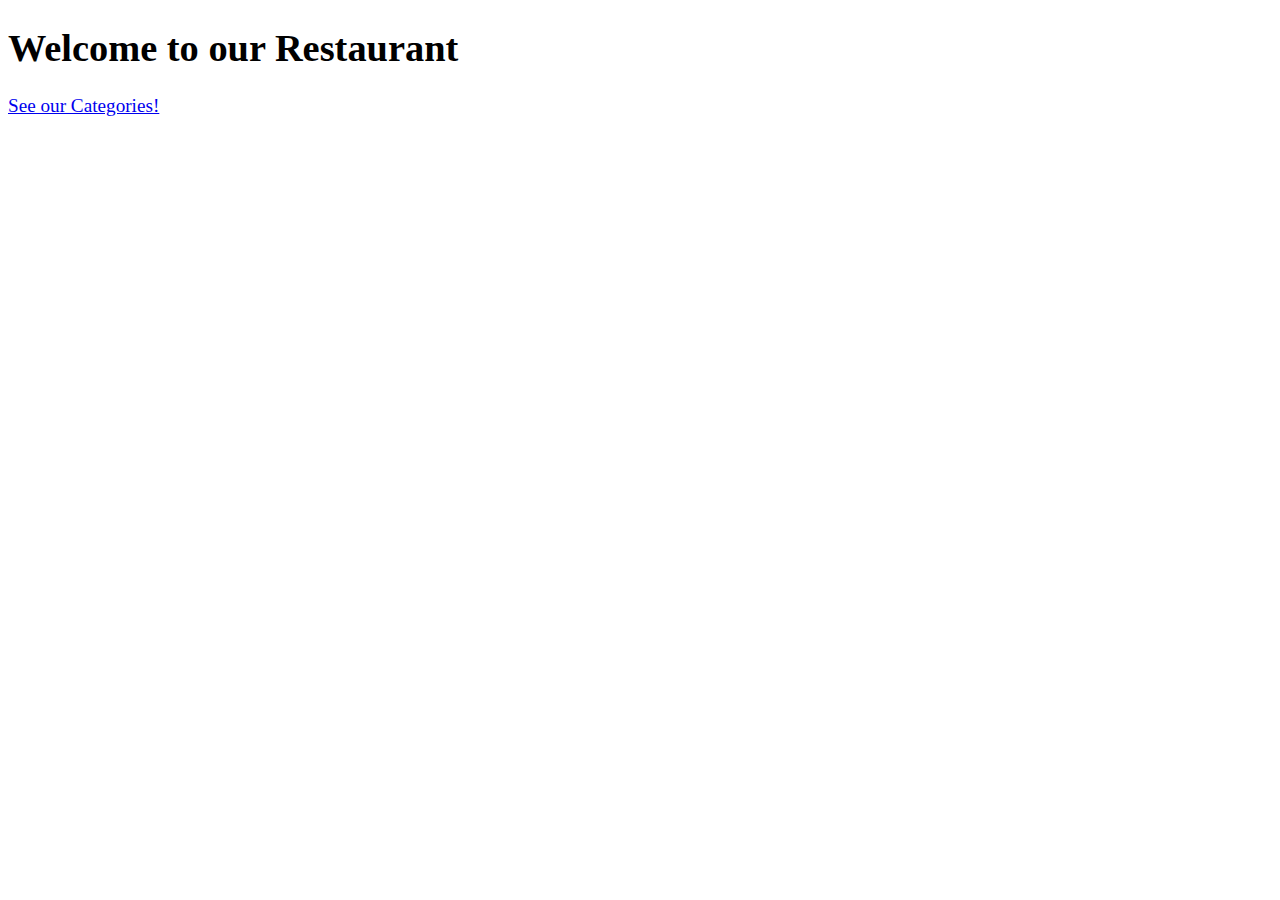
==== AngularJS/module4-solution/index.html @ 8df6bf38 "Adding module 4 solution" ====
<!DOCTYPE html>
<html ng-app='MenuApp'>
  <head>
    <meta charset="utf-8">
    <link rel="stylesheet" href="css/styles.css">
    <link rel="stylesheet" href="styles/bootstrap.min.css">
    <title>Module 4 Solution</title>
  </head>
  <body>
    <h1>Welcome to our Restaurant</h1>

    <ui-view></ui-view>


    <!-- Libraries -->
    <script src="lib/angular.min.js"></script>
    <script src="lib/angular-ui-router.min.js"></script>

    <!-- Modules -->
    <script src="src/menuapp/menuapp.module.js"></script>
    <script src="src/menuapp/data.module.js"></script>

    <!-- Routes -->
    <script src="src/routes.js"></script>

    <!-- 'ManuApp' module artifacts -->
    <script src="src/menuapp/categorylist.component.js"></script>
    <script src="src/menuapp/categorylist.controller.js"></script>
    <script src="src/menuapp/menudata.service.js"></script>
    <script src="src/menuapp/itemlist.controller.js"></script>

  </body>
</html>
---- AngularJS/module4-solution/css/styles.css ----
body {
  font-size: 1.2em;
}

/*.error {
  color: red;
  font-weight: bold;
  display: none;
}*/

/*.loading-icon {
  position: absolute;
  left: 50%;
  top: 10px;
}*/

li[ui-sref]:hover {
  display: inline-block;
  cursor: pointer;
  border: solid black 1px;
  padding-left: 5px;
  padding-right: 5px;
}

.is-active{
  background: pink;
}
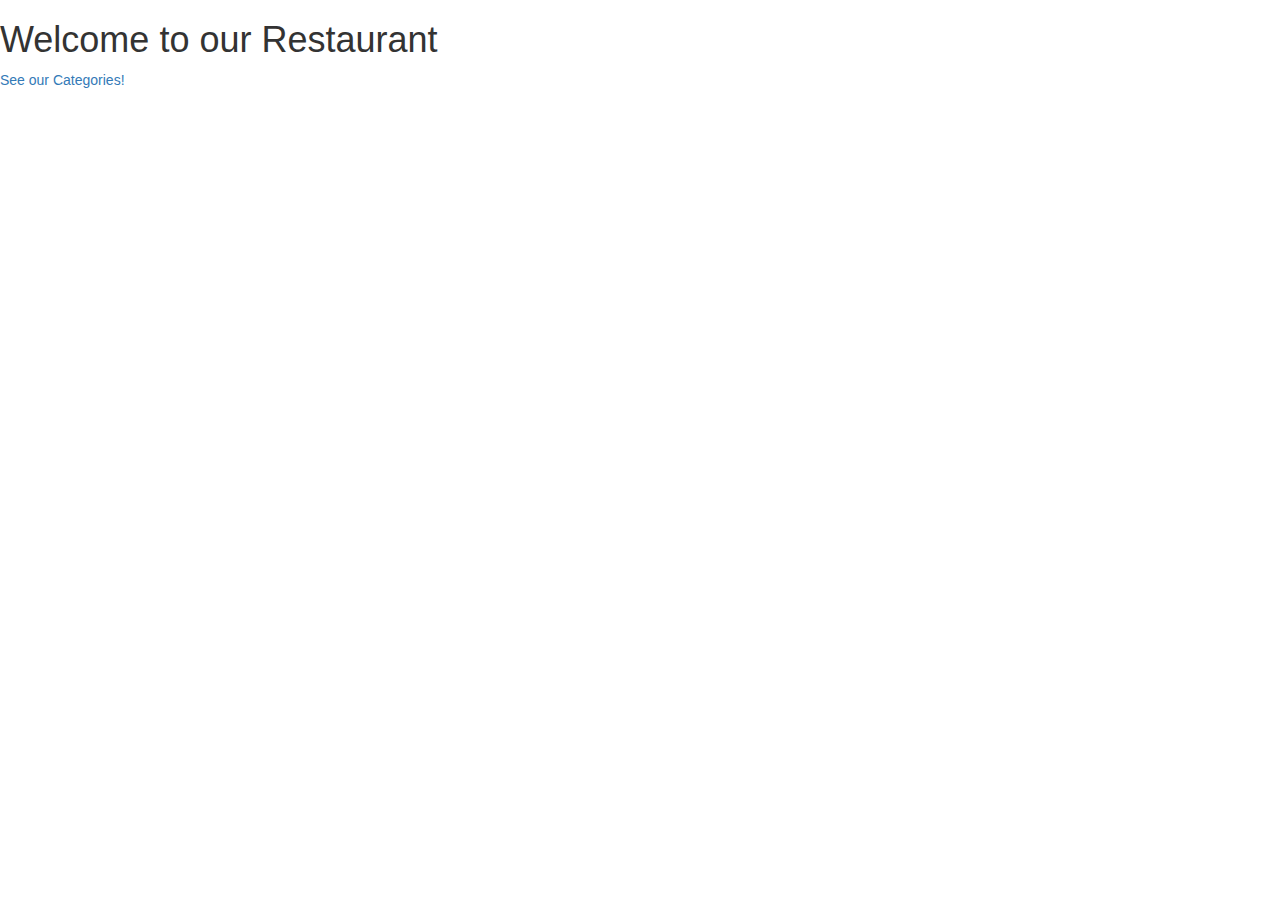
==== commit 72d70958: "Adding module 4 solution V2" ====
--- a/AngularJS/module4-solution/index.html
+++ b/AngularJS/module4-solution/index.html
@@ -3,7 +3,7 @@
   <head>
     <meta charset="utf-8">
     <link rel="stylesheet" href="css/styles.css">
-    <link rel="stylesheet" href="styles/bootstrap.min.css">
+    <link rel="stylesheet" href="css/bootstrap.min.css">
     <title>Module 4 Solution</title>
   </head>
   <body>
@@ -25,6 +25,7 @@
 
     <!-- 'ManuApp' module artifacts -->
     <script src="src/menuapp/categorylist.component.js"></script>
+    <script src="src/menuapp/itemlist.component.js"></script>
     <script src="src/menuapp/categorylist.controller.js"></script>
     <script src="src/menuapp/menudata.service.js"></script>
     <script src="src/menuapp/itemlist.controller.js"></script>
